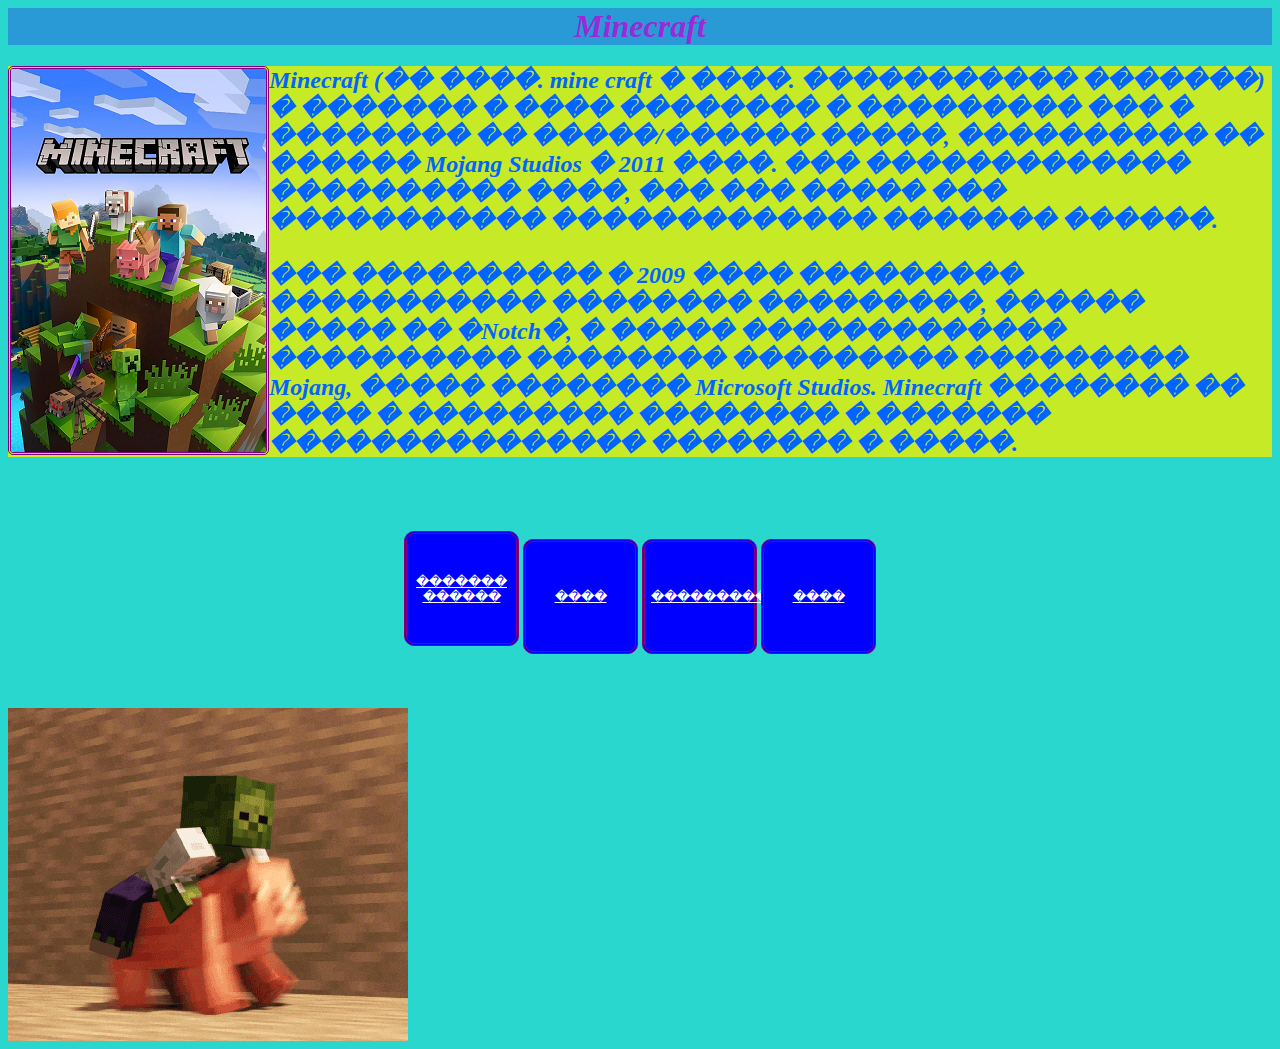
==== index.html @ 52ac3abb "Add files via upload" ====
<html>
<head>
<link rel="stylesheet" type="text/css"href="style.css">
</head>
<body>
<h1 align="center"><i>Minecraft</h1></i>
<div>
<img src="Minecraft.png"class="mine">
<h2 class="p"><b><i>Minecraft (�� ����. mine craft � ����. ����������� �������) � ������� � ���� �������� � ��������� ��� � �������� �� �����/������ �����, ���������� �� ������ Mojang Studios � 2011 ����. ��� ������������� ���������� ����, ��� ��� ����� ��� ����������� ������������� ������� ������.
<br><br>
��� ���������� � 2009 ���� ��������� ����������� �������� ���������, ������ ����� �� �Notch�, � ����� ������������� ���������� �������� ��������� ��������� Mojang, ����� �������� Microsoft Studios. Minecraft �������� �� ���� � ��������� �������� � ������� ��������������� �������� � �����.</i></b></h2><br><br><br>
</div>
<div align="center">
<button> <a href="index1.html">������� ������</a></button>
<button> <a href="index2.html">����</a></button>
<button><a href="index3.html">����������</a></button>
<button> <a href="index4.html">����</a></button>
</div>
<br><br><br>
<img src="giphy.gif">
</body>
</html>
---- style.css ----
.p{
color:0064ff;
background-color:c7ea27;
}
body{
background-color:29d7ce;

}

h1{
color:9a29d7;
background-color:2a9ad6;
}
.mine{
float:left;
border:3px double purple;
border-radius:5px;
}
button{
width:115px;
height:115px;
background-color:blue;
border:3px double purple;
border-radius:10px;
}
a{
color:white;
}
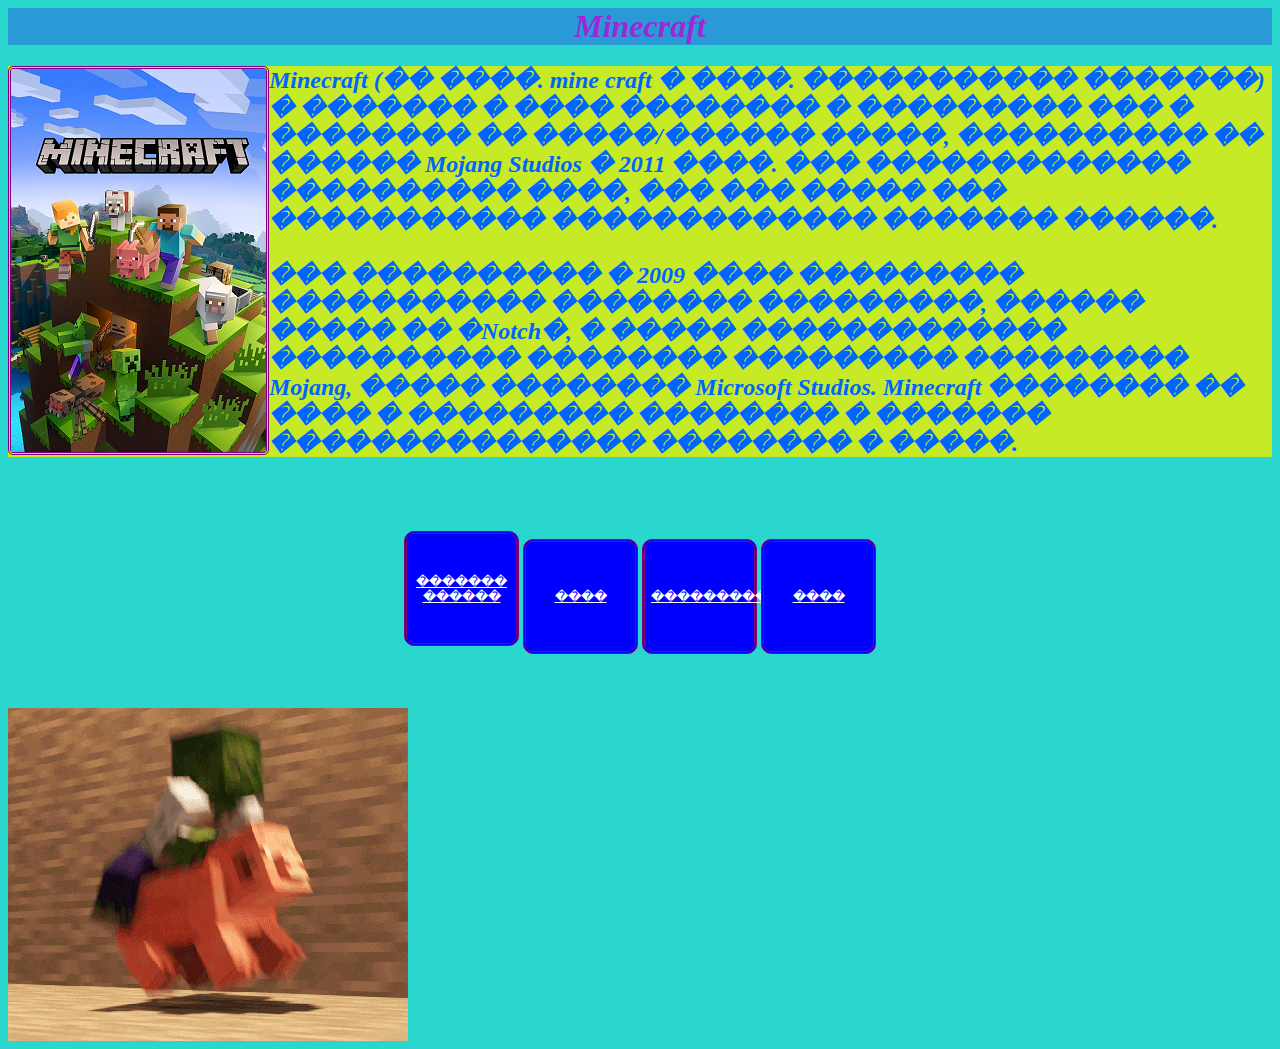
==== commit 9bf7b9dd: "Add files via upload" ====
--- a/index.html
+++ b/index.html
@@ -3,12 +3,10 @@
 <link rel="stylesheet" type="text/css"href="style.css">
 </head>
 <body>
-<h1 align="center"><i>Minecraft</h1></i>
+<h1 align="center"><i>Minecraft</i></h1>
 <div>
 <img src="Minecraft.png"class="mine">
-<h2 class="p"><b><i>Minecraft (�� ����. mine craft � ����. ����������� �������) � ������� � ���� �������� � ��������� ��� � �������� �� �����/������ �����, ���������� �� ������ Mojang Studios � 2011 ����. ��� ������������� ���������� ����, ��� ��� ����� ��� ����������� ������������� ������� ������.
-<br><br>
-��� ���������� � 2009 ���� ��������� ����������� �������� ���������, ������ ����� �� �Notch�, � ����� ������������� ���������� �������� ��������� ��������� Mojang, ����� �������� Microsoft Studios. Minecraft �������� �� ���� � ��������� �������� � ������� ��������������� �������� � �����.</i></b></h2><br><br><br>
+<h2 class="p"><b><i>Minecraft (�� ����. mine craft � ����. ����������� �������) � ������� � ���� �������� � ��������� ��� � �������� �� �����/������ �����, ���������� �� ������ Mojang Studios � 2011 ����. ��� ������������� ���������� ����, ��� ��� ����� ��� ����������� ������������� ������� ������.<br><br>��� ���������� � 2009 ���� ��������� ����������� �������� ���������, ������ ����� �� �Notch�, � ����� ������������� ���������� �������� ��������� ��������� Mojang, ����� �������� Microsoft Studios. Minecraft �������� �� ���� � ��������� �������� � ������� ��������������� �������� � �����.</i></b></h2><br><br><br>
 </div>
 <div align="center">
 <button> <a href="index1.html">������� ������</a></button>
--- a/style.css
+++ b/style.css
@@ -4,7 +4,6 @@
 }
 body{
 background-color:29d7ce;
-
 }
 
 h1{
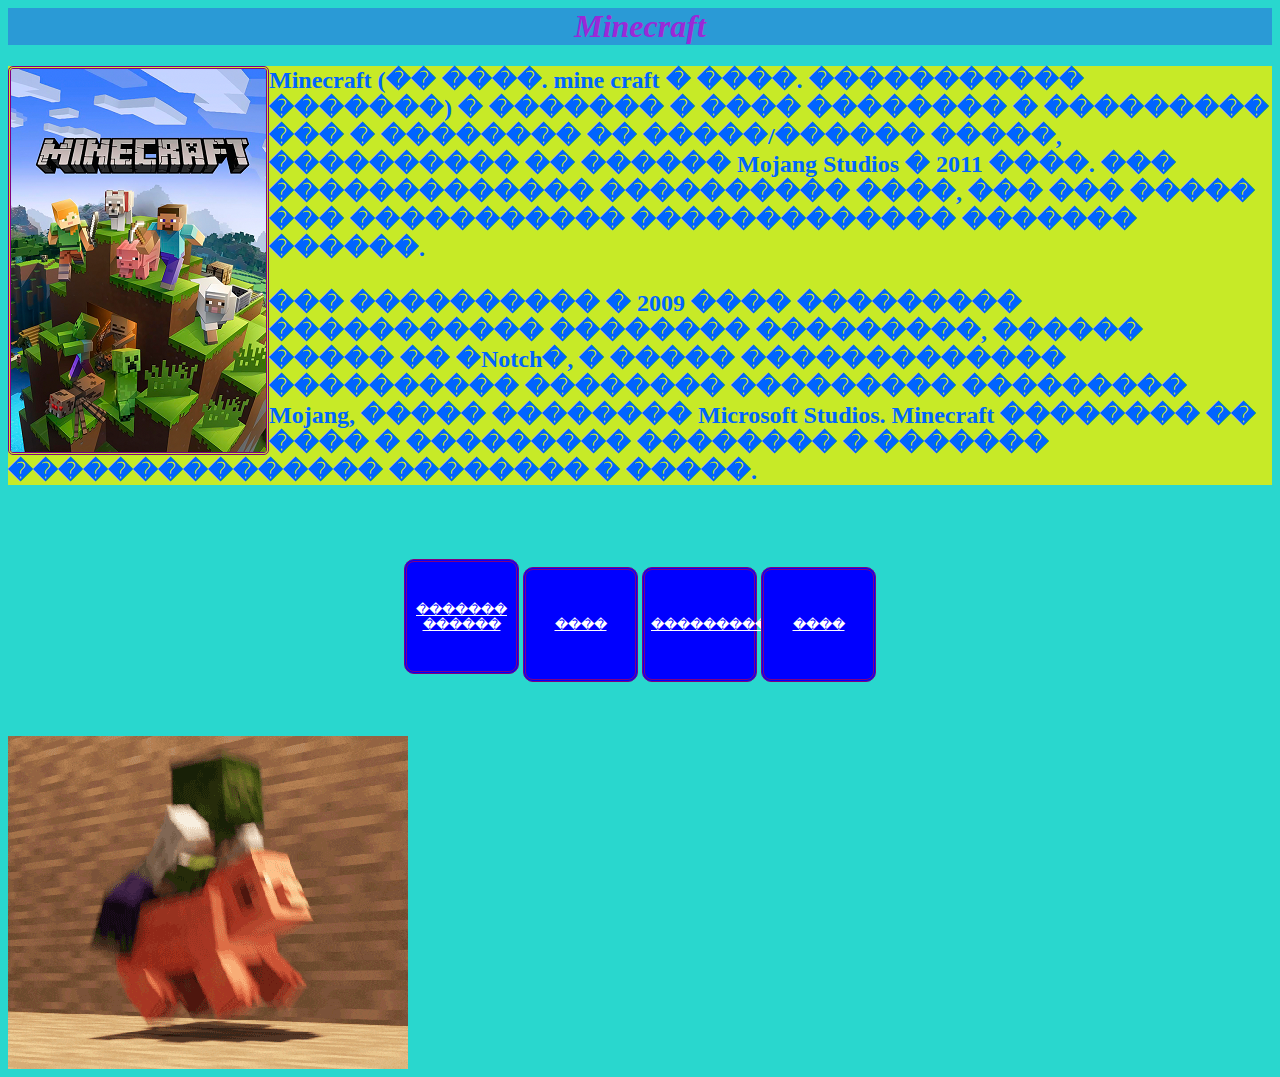
==== commit e9a0bb0d: "Add files via upload" ====
--- a/index.html
+++ b/index.html
@@ -6,7 +6,7 @@
 <h1 align="center"><i>Minecraft</i></h1>
 <div>
 <img src="Minecraft.png"class="mine">
-<h2 class="p"><b><i>Minecraft (�� ����. mine craft � ����. ����������� �������) � ������� � ���� �������� � ��������� ��� � �������� �� �����/������ �����, ���������� �� ������ Mojang Studios � 2011 ����. ��� ������������� ���������� ����, ��� ��� ����� ��� ����������� ������������� ������� ������.<br><br>��� ���������� � 2009 ���� ��������� ����������� �������� ���������, ������ ����� �� �Notch�, � ����� ������������� ���������� �������� ��������� ��������� Mojang, ����� �������� Microsoft Studios. Minecraft �������� �� ���� � ��������� �������� � ������� ��������������� �������� � �����.</i></b></h2><br><br><br>
+<h2 class="p">Minecraft (�� ����. mine craft � ����. ����������� �������) � ������� � ���� �������� � ��������� ��� � �������� �� �����/������ �����, ���������� �� ������ Mojang Studios � 2011 ����. ��� ������������� ���������� ����, ��� ��� ����� ��� ����������� ������������� ������� ������.<br><br>��� ���������� � 2009 ���� ��������� ����������� �������� ���������, ������ ����� �� �Notch�, � ����� ������������� ���������� �������� ��������� ��������� Mojang, ����� �������� Microsoft Studios. Minecraft �������� �� ���� � ��������� �������� � ������� ��������������� �������� � �����.</h2><br><br><br>
 </div>
 <div align="center">
 <button> <a href="index1.html">������� ������</a></button>
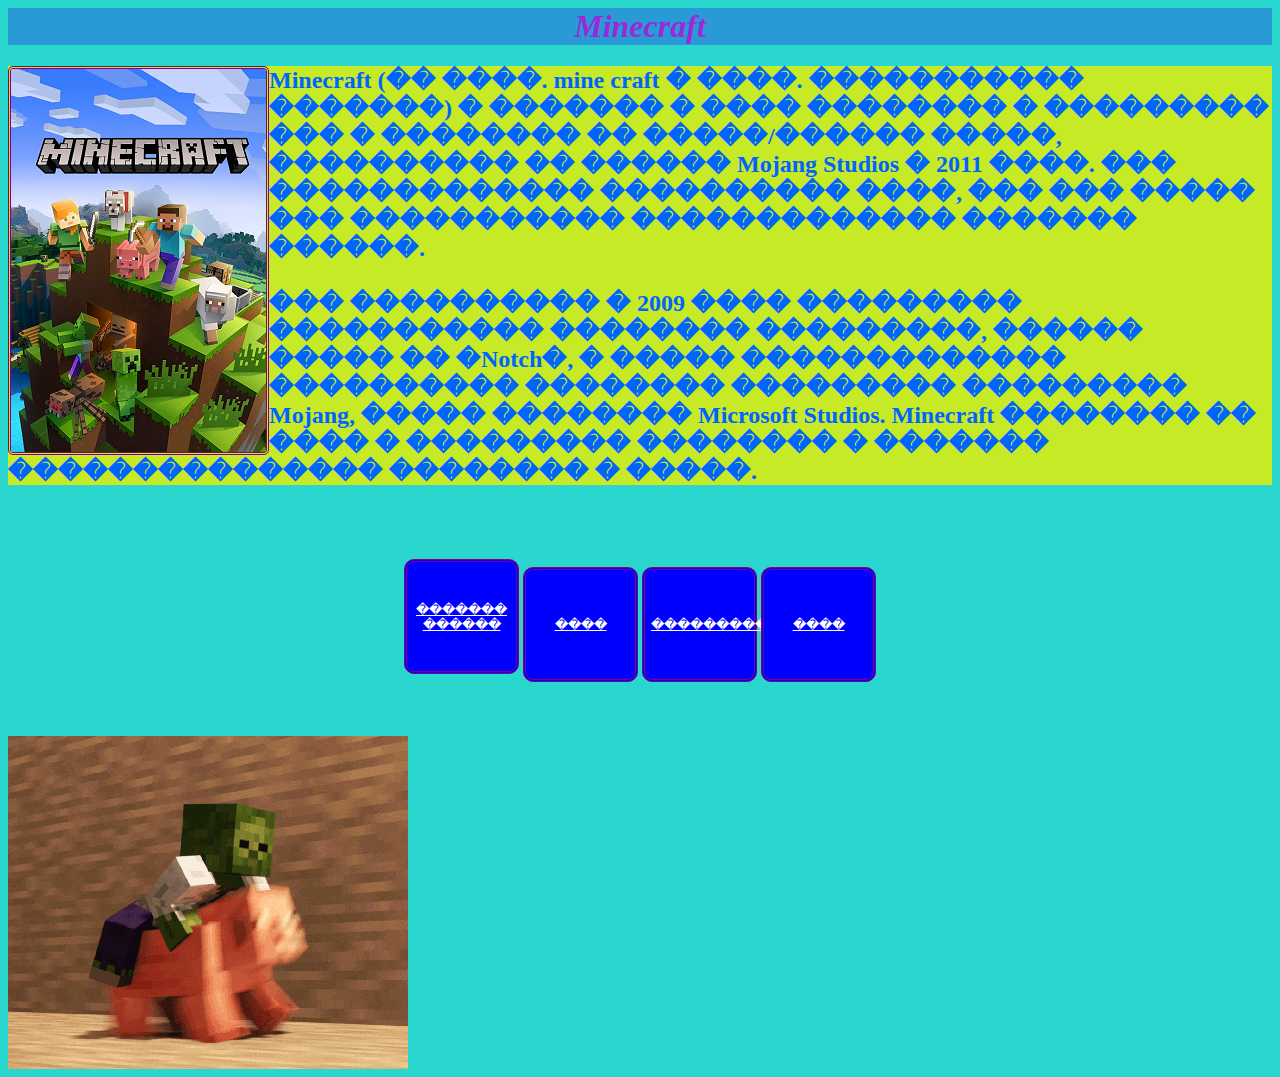
==== commit 465101e7: "Add files via upload" ====
--- a/index.html
+++ b/index.html
@@ -1,5 +1,6 @@
 <html>
 <head>
+ <meta charset="UTF-8">
 <link rel="stylesheet" type="text/css"href="style.css">
 </head>
 <body>
